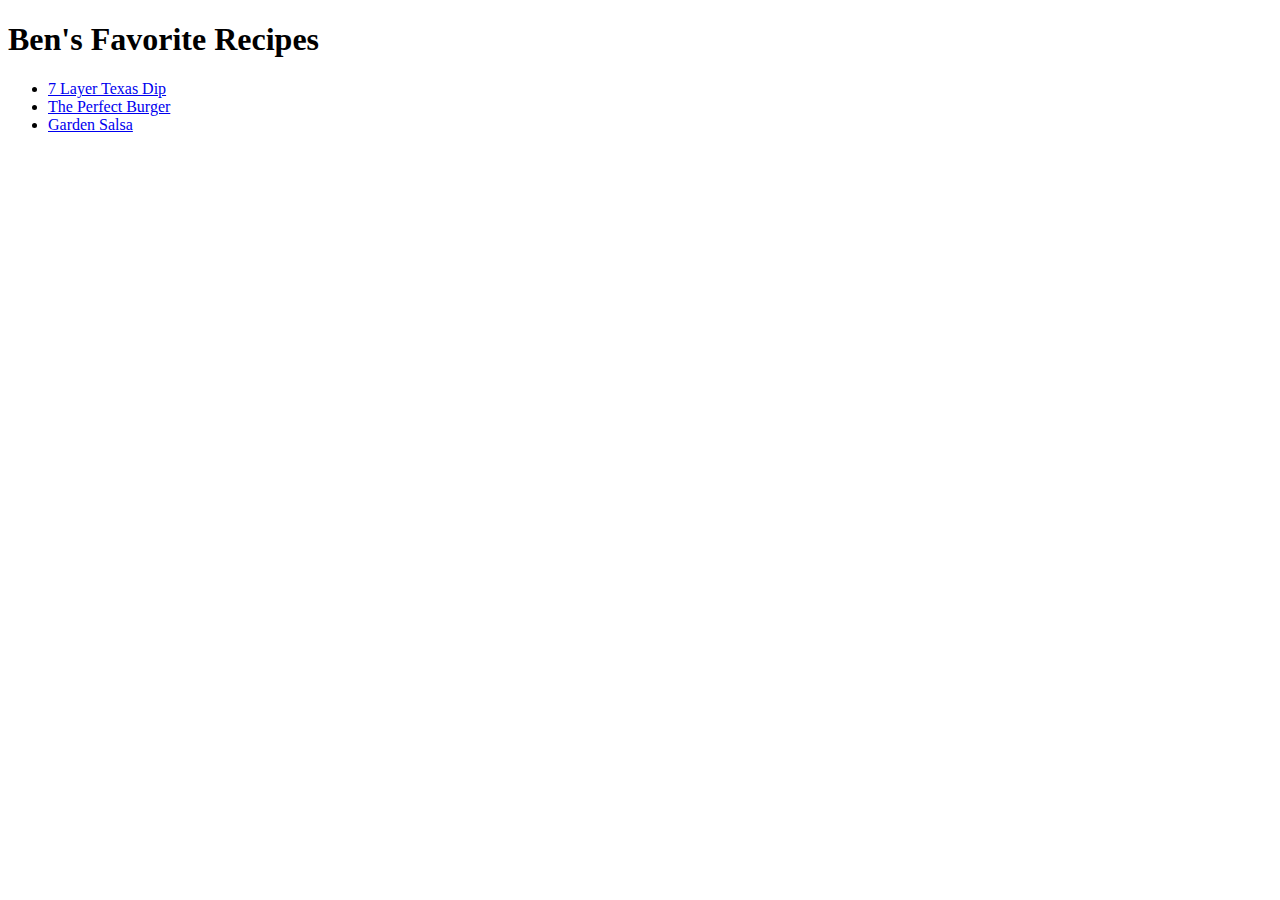
==== index.html @ 4d3aedc5 "Create HTML site with basic folder structure" ====
<!DOCTYPE html>
<html lang="en">
<head>
    <meta charset="UTF-8">
    <meta name="viewport" content="width=device-width, initial-scale=1.0">
    <title>Recipe Project</title>
</head>
<body>
    <h1>Ben's Favorite Recipes</h1>
    <ul>
        <li><a href="recipes/bean-dip.html">7 Layer Texas Dip</a></li>
        <li><a href="recipes/perfect-burger.html">The Perfect Burger</a></li>
        <li><a href="recipes/salsa.html">Garden Salsa</a></li>
    </ul>
</body>
</html>
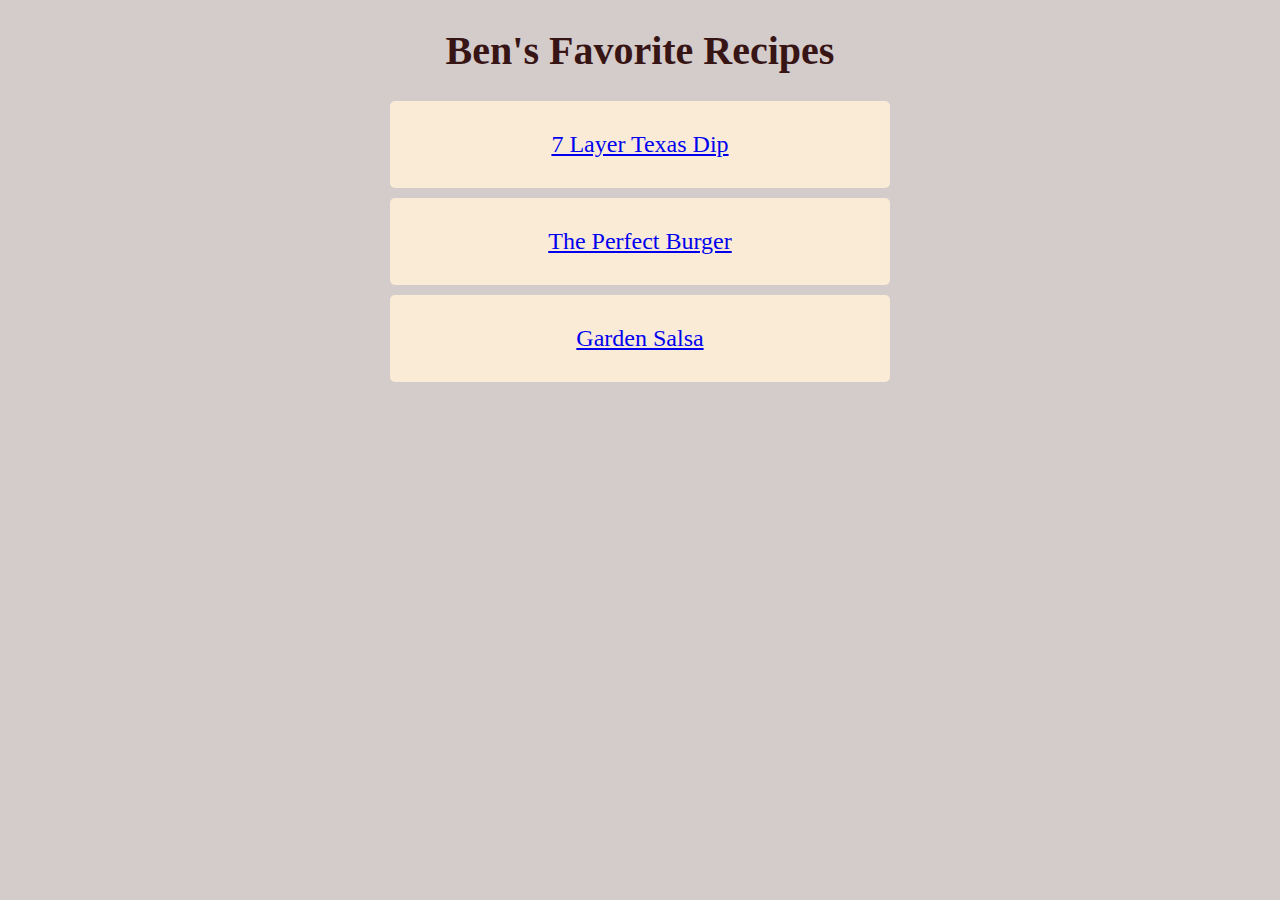
==== commit 7e1810b4: "Basic Styling for Homepage" ====
--- a/index.html
+++ b/index.html
@@ -4,13 +4,16 @@
     <meta charset="UTF-8">
     <meta name="viewport" content="width=device-width, initial-scale=1.0">
     <title>Recipe Project</title>
+    <link rel="stylesheet" href="styles.css">
 </head>
 <body>
     <h1>Ben's Favorite Recipes</h1>
-    <ul>
-        <li><a href="recipes/bean-dip.html">7 Layer Texas Dip</a></li>
-        <li><a href="recipes/perfect-burger.html">The Perfect Burger</a></li>
-        <li><a href="recipes/salsa.html">Garden Salsa</a></li>
-    </ul>
+    <div class="recipes">
+        <ul>
+            <li><a href="recipes/bean-dip.html">7 Layer Texas Dip</a></li>
+            <li><a href="recipes/perfect-burger.html">The Perfect Burger</a></li>
+            <li><a href="recipes/salsa.html">Garden Salsa</a></li>
+        </ul>
+    </div>
 </body>
 </html>--- a/styles.css
+++ b/styles.css
@@ -0,0 +1,38 @@
+html {
+    box-sizing: border-box;
+    background-color: rgb(212, 203, 203);
+  }
+  
+  *,
+  *::before,
+  *::after {
+    box-sizing: inherit;
+  }
+
+body {
+    width: 500px;
+    margin: 0px auto;
+}
+
+h1, .recipes {
+    text-align: center;
+}
+
+h1 {
+    font-size: 40px;
+    color: rgb(56, 21, 21);
+}
+
+ul {
+    list-style-type: none;
+    margin: 0px;
+    padding: 0px;
+    font-size: 24px;
+  }
+
+li {
+    margin-top: 10px;
+    background-color: antiquewhite;
+    padding: 30px;
+    border-radius: 5px;
+}